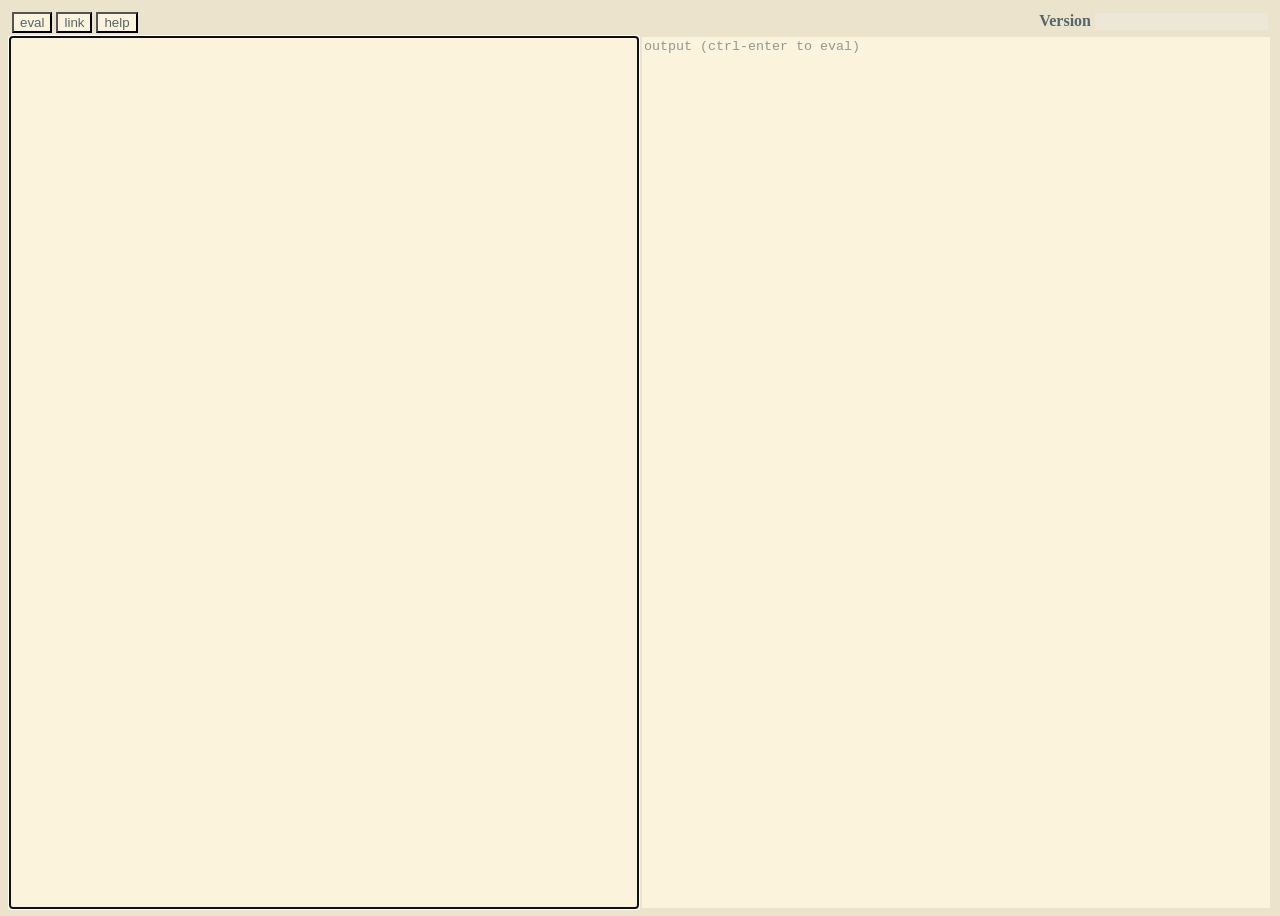
==== cmd/wasm/index.html @ 15e4340d "Add WASM build Based on Goal's. The given index.html is changed slightly to show the version (which " ====
<!doctype html>
<html>

<head>
	<meta http-equiv="Content-type" content="text/html; charset=utf-8" />
	<meta name="viewport" content="initial-scale=1">
	<title>Try Goal in the Browser</title>
	<link rel="stylesheet" type="text/css" href="style.css" />
</head>

<body>
	<script src="wasm_exec.js"></script>
	<div class="menu">
		<!-- <a class="back" title="back to main page" href="../index.html">Back</a> -->
		<button id="eval" title="run Goal code (shortcut: ctrl-enter)">eval</button>
		<button id="link" title="copy link to clipboard">link</button>
		<button id="help" title="display help (shortcut: F1)">help</button>
		<div class="goalVersion">
			<label><strong>Version</strong></label>
			<input type="text" disabled="disabled" id="goalVersionInput" />
		</div>
	</div>
	<div class="fl fr">
		<textarea id="in" class="fl" autofocus="" spellcheck="false"></textarea>
		<textarea id="out" class="fl" readonly="" placeholder="output (ctrl-enter to eval)"
			spellcheck="false"></textarea>
	</div>
	<script>
		if (!WebAssembly.instantiateStreaming) { // polyfill
			WebAssembly.instantiateStreaming = async (resp, importObject) => {
				const source = await (await resp).arrayBuffer();
				return await WebAssembly.instantiate(source, importObject);
			};
		}
		const go = new Go();
		let mod, inst;
		WebAssembly.instantiateStreaming(fetch("goal.wasm"), go.importObject).then((result) => {
			mod = result.module;
			inst = result.instance;
			go.run(inst);
		}).catch((err) => {
			console.error(err);
		});
	</script>
</body>

</html>
---- cmd/wasm/style.css ----
/* Colors from https://github.com/jan-warchol/selenized/blob/master/the-values.md */
@viewport { zoom: 1.0; width: device-width; }
html { background-color: #ece3cc; color: #53676d; }
body { min-height: 100vh; display: flex; flex-direction: column; }
div.menu { padding: 4px; display: flex; align-items: flex-start; }
div.menu .goalVersion { margin-left: auto; }
.goalVersion input { border: none; border-color: transparent; outline: none; }
button { margin-right: 4px; cursor: pointer; background-color: #fbf3db; color: #53676d; }
textarea { font-family: monospace; resize: none; background-color: #fbf3db; color: #53676d; margin: 0 2px; border: 0; }
textarea::placeholder { color: #909995; }
.fl { display: flex; flex: 1 }
.fr { display: flex; flex-direction: row }
a.back { margin-right: 4px; color: #0072d4; }
#out { color: forestgreen; }
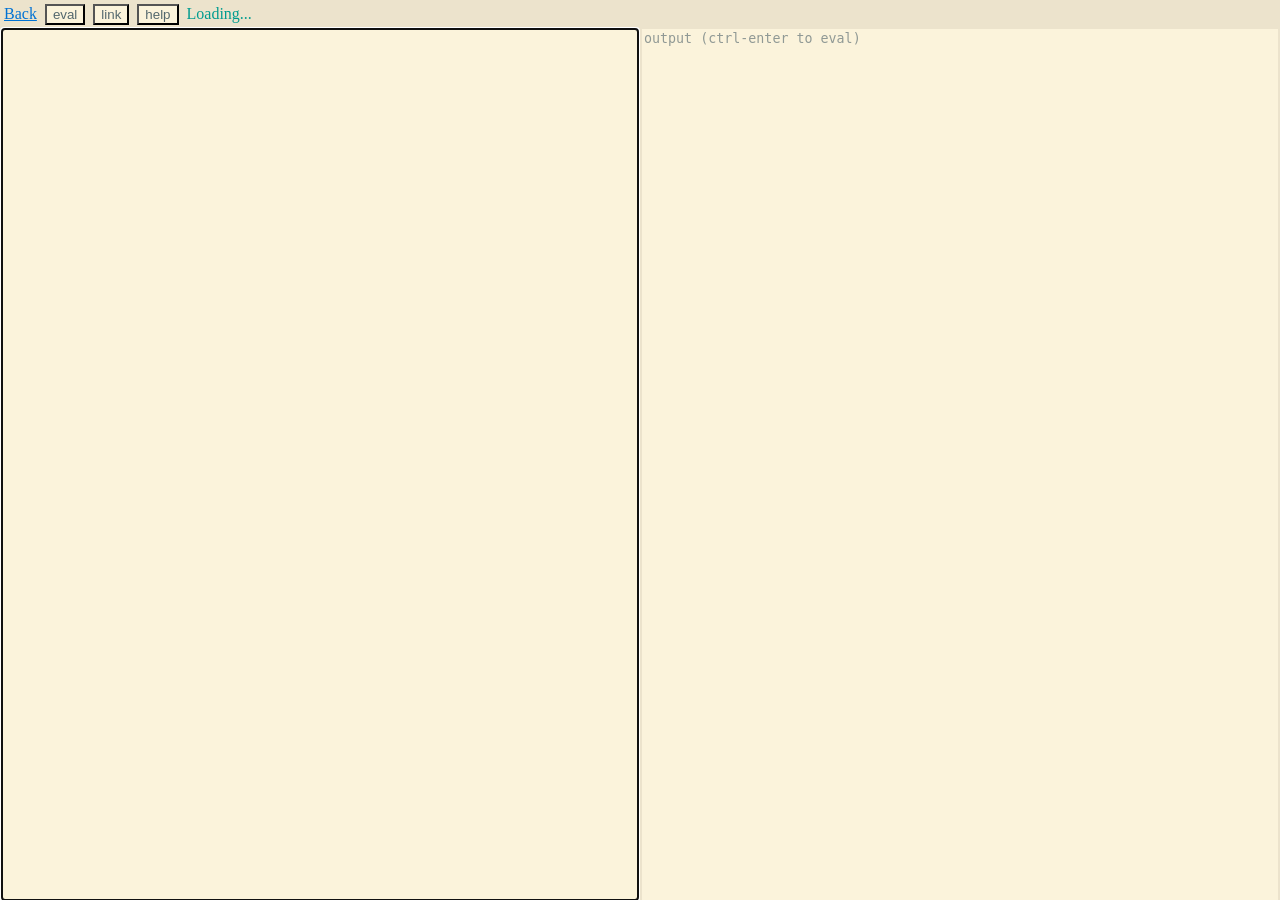
==== commit a1bd098a: "Port latest wasm interface from Goal Only difference is this loads ari extensions" ====
--- a/cmd/wasm/index.html
+++ b/cmd/wasm/index.html
@@ -11,14 +11,12 @@
 <body>
 	<script src="wasm_exec.js"></script>
 	<div class="menu">
-		<!-- <a class="back" title="back to main page" href="../index.html">Back</a> -->
+		<a class="home" title="back to main page" href="/">Back</a>
 		<button id="eval" title="run Goal code (shortcut: ctrl-enter)">eval</button>
 		<button id="link" title="copy link to clipboard">link</button>
 		<button id="help" title="display help (shortcut: F1)">help</button>
-		<div class="goalVersion">
-			<label><strong>Version</strong></label>
-			<input type="text" disabled="disabled" id="goalVersionInput" />
-		</div>
+		<span id="goalVersion"><span />
+			<span class="loading" id="loading">Loading...<span />
 	</div>
 	<div class="fl fr">
 		<textarea id="in" class="fl" autofocus="" spellcheck="false"></textarea>
@@ -35,6 +33,8 @@
 		const go = new Go();
 		let mod, inst;
 		WebAssembly.instantiateStreaming(fetch("goal.wasm"), go.importObject).then((result) => {
+			var loading = document.getElementById("loading");
+			loading.textContent = "";
 			mod = result.module;
 			inst = result.instance;
 			go.run(inst);
--- a/cmd/wasm/style.css
+++ b/cmd/wasm/style.css
@@ -1,14 +1,12 @@
 /* Colors from https://github.com/jan-warchol/selenized/blob/master/the-values.md */
 @viewport { zoom: 1.0; width: device-width; }
-html { background-color: #ece3cc; color: #53676d; }
-body { min-height: 100vh; display: flex; flex-direction: column; }
-div.menu { padding: 4px; display: flex; align-items: flex-start; }
-div.menu .goalVersion { margin-left: auto; }
-.goalVersion input { border: none; border-color: transparent; outline: none; }
+html { background-color: #ece3cc; color: #53676d; height: 100vh; margin: 0;}
+body { height: 100vh; display: flex; flex-direction: column; margin: 0;}
+div.menu { padding: 4px; }
 button { margin-right: 4px; cursor: pointer; background-color: #fbf3db; color: #53676d; }
 textarea { font-family: monospace; resize: none; background-color: #fbf3db; color: #53676d; margin: 0 2px; border: 0; }
 textarea::placeholder { color: #909995; }
 .fl { display: flex; flex: 1 }
 .fr { display: flex; flex-direction: row }
-a.back { margin-right: 4px; color: #0072d4; }
-#out { color: forestgreen; }+a.home { margin-right: 4px; color: #0072d4; }
+span.loading { color:#009c8f; }
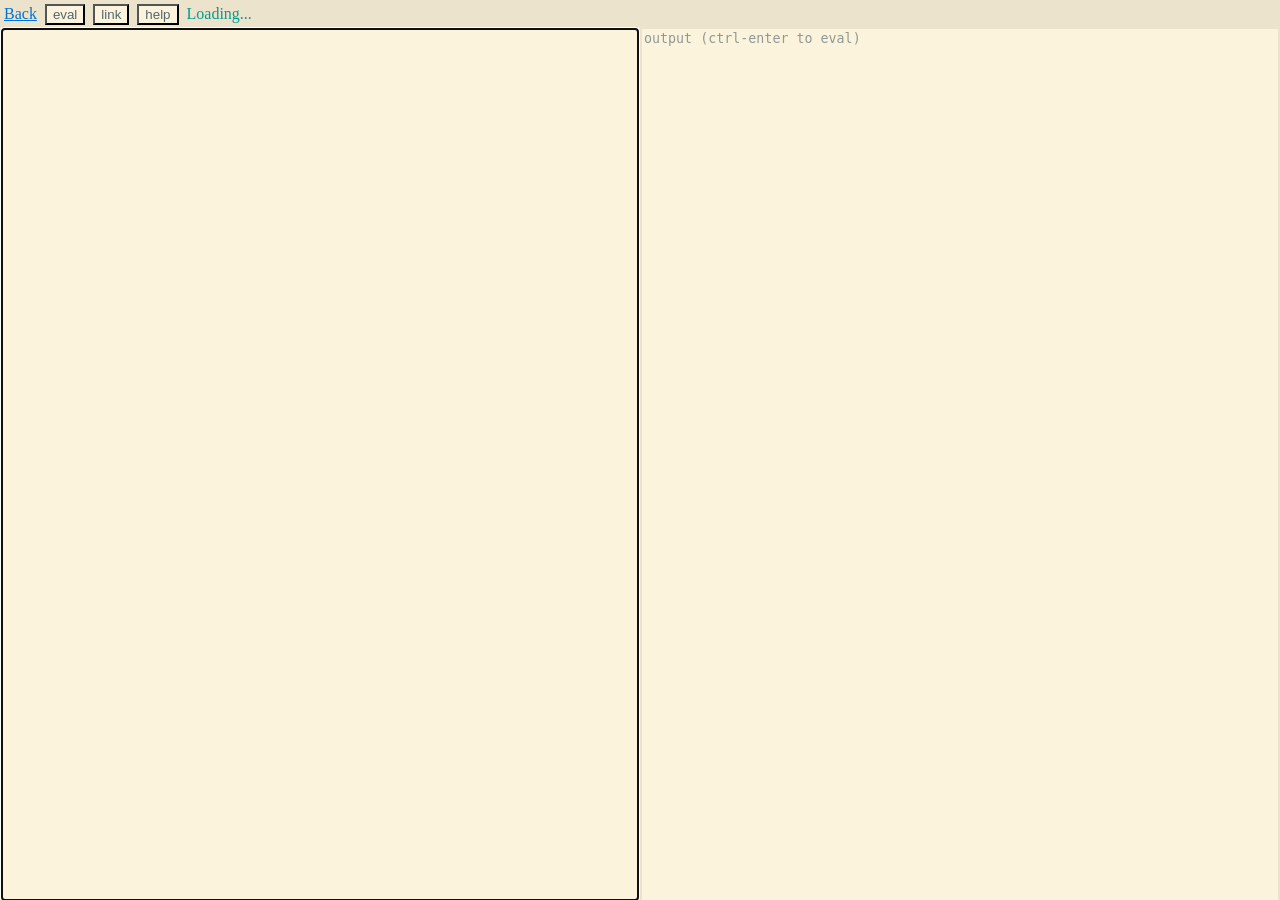
==== commit 03487bfc: "[wasm] Support cmd-enter in browser REPL" ====
--- a/cmd/wasm/index.html
+++ b/cmd/wasm/index.html
@@ -12,9 +12,9 @@
 	<script src="wasm_exec.js"></script>
 	<div class="menu">
 		<a class="home" title="back to main page" href="/">Back</a>
-		<button id="eval" title="run Goal code (shortcut: ctrl-enter)">eval</button>
+		<button id="eval" title="run Goal code (ctrl-enter or cmd-enter)">eval</button>
 		<button id="link" title="copy link to clipboard">link</button>
-		<button id="help" title="display help (shortcut: F1)">help</button>
+		<button id="help" title="display help (F1)">help</button>
 		<span id="goalVersion"><span />
 			<span class="loading" id="loading">Loading...<span />
 	</div>
